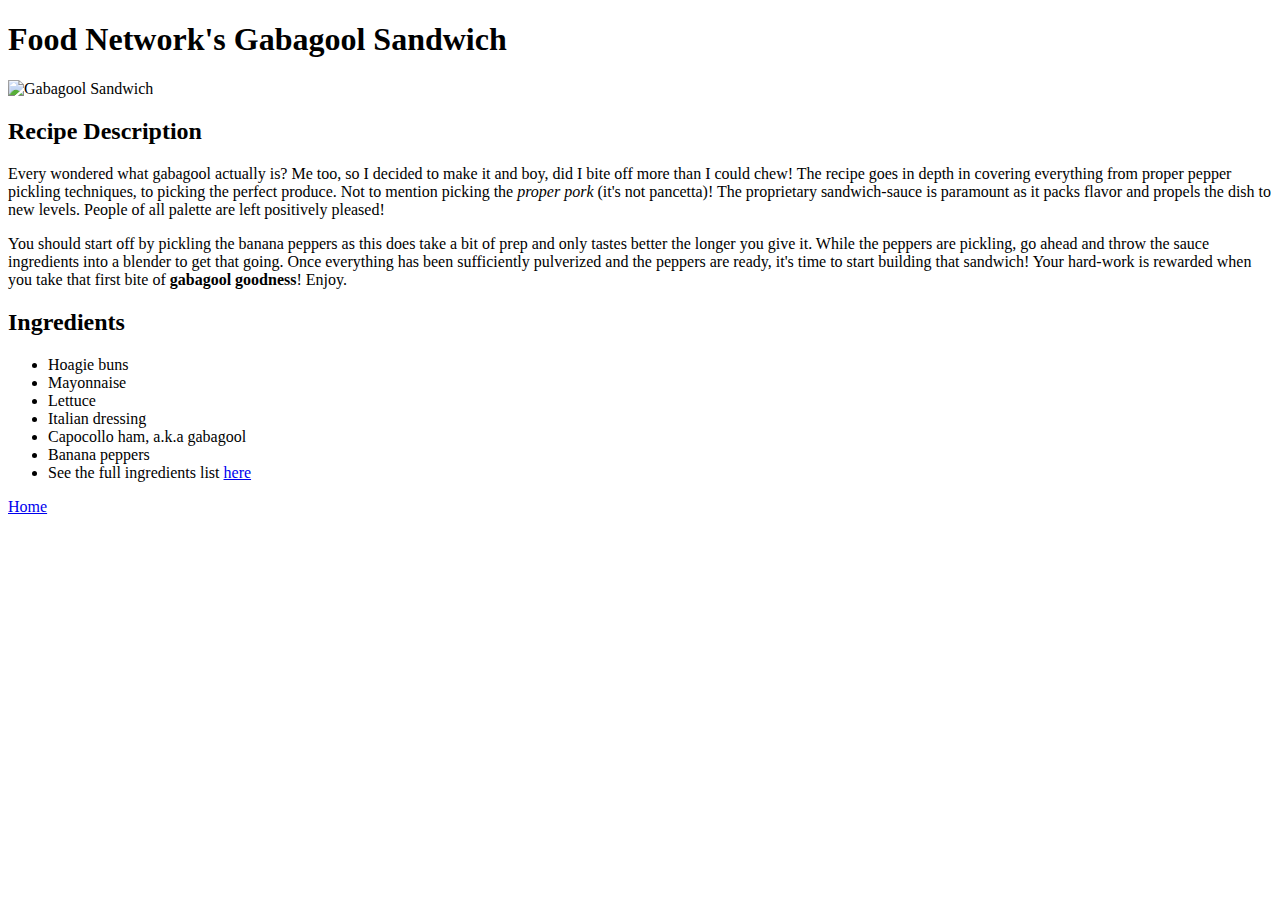
==== recipes/gabagool.html @ 38e4342b "Added ingredients list and other main content to gabagool recipe page" ====
<!DOCTYPE html>

<html lang="en">
    <head>
        <meta charset="UTF-8">
        <title>Gabagool Sandwich Recipe</title>
    </head>

    <body>
        <h1>Food Network's Gabagool Sandwich</h1>

        <img src="https://food.fnr.sndimg.com/content/dam/images/food/fullset/2022/06/30/DV3513-gabagool-sandwich-good-company-cleveland-ohio_4x3.JPG.rend.hgtvcom.826.620.suffix/1656604694042.webp" alt="Gabagool Sandwich">

        <h2>Recipe Description</h2>

        <p>Every wondered what gabagool actually is? Me too, so I decided to make it and boy, did I bite off more than I could chew! The recipe goes in depth in covering everything from proper pepper pickling techniques, to picking the perfect
            produce. Not to mention picking the <em>proper pork</em> (it's not pancetta)! The proprietary sandwich-sauce is paramount as it packs flavor and propels the dish to new levels. People of all palette are left positively pleased!
        </p>

        <p>You should start off by pickling the banana peppers as this does take a bit of prep and only tastes better the longer you give it. While the peppers are pickling, go ahead and throw the sauce ingredients into a blender
            to get that going. Once everything has been sufficiently pulverized and the peppers are ready, it's time to start building that sandwich! Your hard-work is rewarded when you take that first bite of <strong>gabagool goodness</strong>! Enjoy.
        </p>

        <h2>Ingredients</h2>

        <ul>
            <li>Hoagie buns</li>
            <li>Mayonnaise</li>
            <li>Lettuce</li>
            <li>Italian dressing</li>
            <li>Capocollo ham, a.k.a gabagool</li>
            <li>Banana peppers</li>
            <li>See the full ingredients list <a href="https://www.foodnetwork.com/recipes/gabagool-sandwich-12808133">here</a></li>
        </ul>

        <a href="../index.html">Home</a>
    </body>
</html>
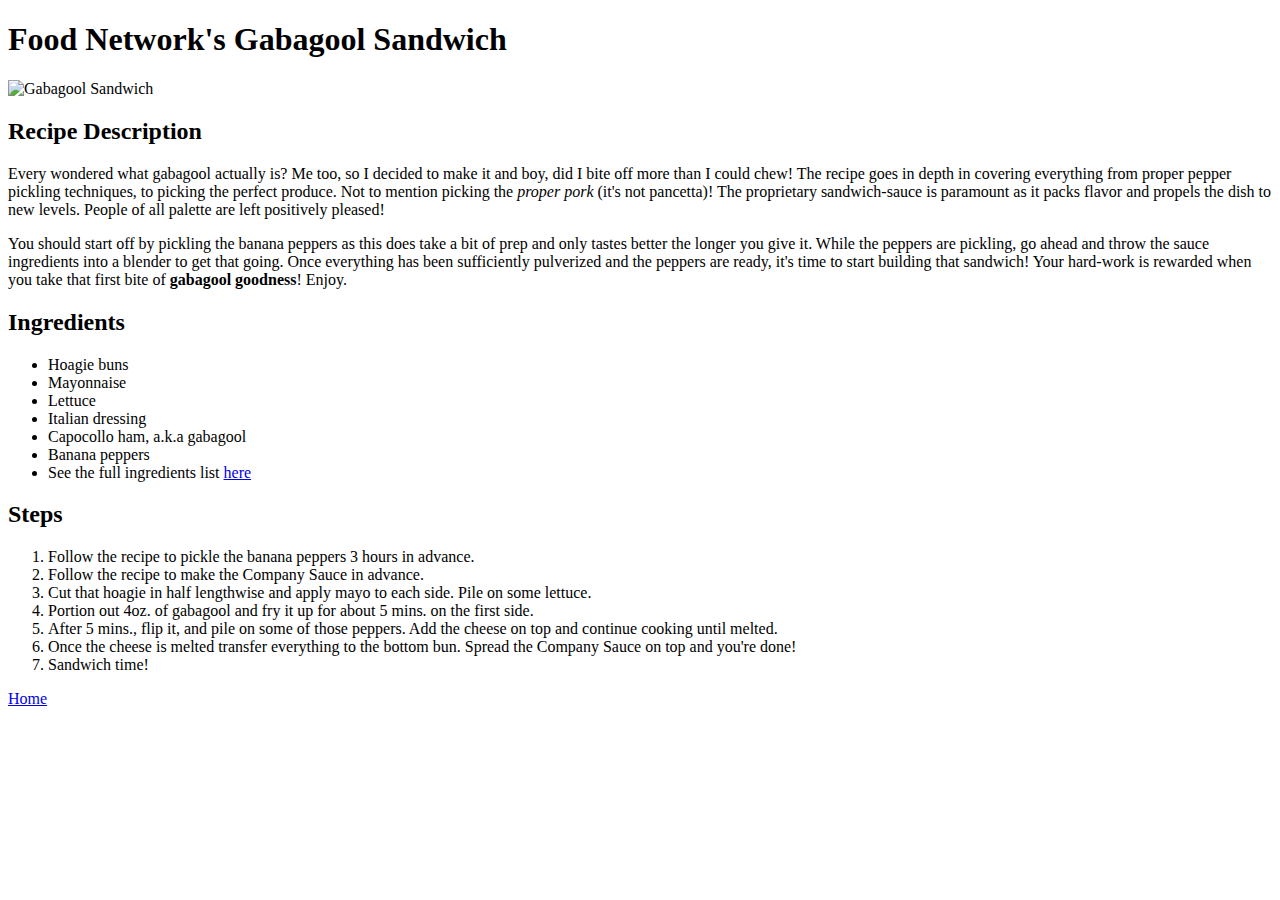
==== commit 4414175b: "Added recipe steps content." ====
--- a/recipes/gabagool.html
+++ b/recipes/gabagool.html
@@ -33,6 +33,18 @@
             <li>See the full ingredients list <a href="https://www.foodnetwork.com/recipes/gabagool-sandwich-12808133">here</a></li>
         </ul>
 
+        <h2>Steps</h2>
+
+        <ol>
+            <li>Follow the recipe to pickle the banana peppers 3 hours in advance.</li>
+            <li>Follow the recipe to make the Company Sauce in advance.</li>
+            <li>Cut that hoagie in half lengthwise and apply mayo to each side. Pile on some lettuce.</li>
+            <li>Portion out 4oz. of gabagool and fry it up for about 5 mins. on the first side.</li>
+            <li>After 5 mins., flip it, and pile on some of those peppers. Add the cheese on top and continue cooking until melted.</li>
+            <li>Once the cheese is melted transfer everything to the bottom bun. Spread the Company Sauce on top and you're done!</li>
+            <li>Sandwich time!</li>
+        </ol>
+
         <a href="../index.html">Home</a>
     </body>
 </html>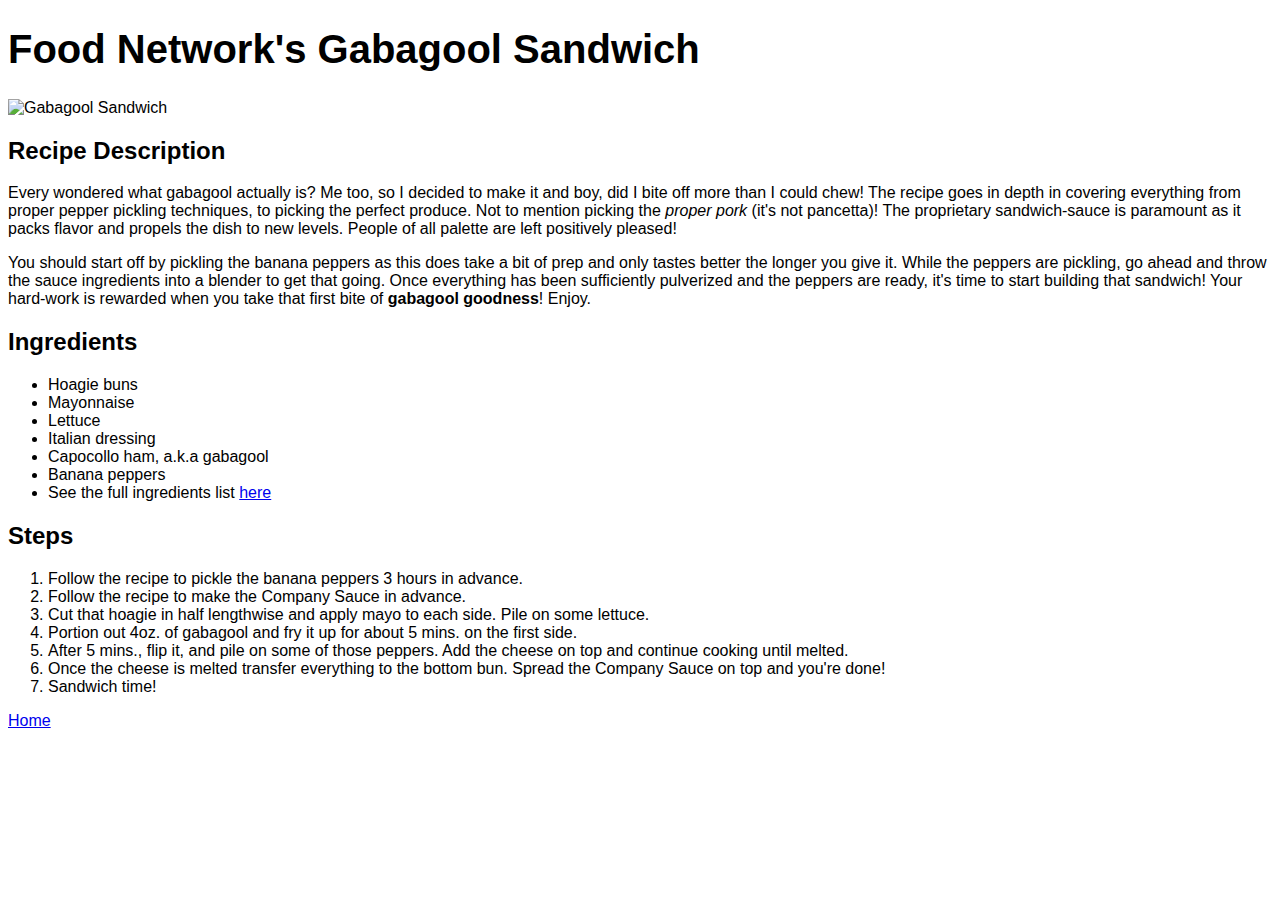
==== commit 6d55ce44: "Edited HTML elements" ====
--- a/recipes/gabagool.html
+++ b/recipes/gabagool.html
@@ -4,47 +4,54 @@
     <head>
         <meta charset="UTF-8">
         <title>Gabagool Sandwich Recipe</title>
+        <link rel="stylesheet" href="../styles.css">
     </head>
 
     <body>
-        <h1>Food Network's Gabagool Sandwich</h1>
+        <h1 class="name recipe">Food Network's Gabagool Sandwich</h1>
 
-        <img src="https://food.fnr.sndimg.com/content/dam/images/food/fullset/2022/06/30/DV3513-gabagool-sandwich-good-company-cleveland-ohio_4x3.JPG.rend.hgtvcom.826.620.suffix/1656604694042.webp" alt="Gabagool Sandwich">
+        <div class="box">
+            <img class="thumbnail" src="https://food.fnr.sndimg.com/content/dam/images/food/fullset/2022/06/30/DV3513-gabagool-sandwich-good-company-cleveland-ohio_4x3.JPG.rend.hgtvcom.826.620.suffix/1656604694042.webp" alt="Gabagool Sandwich">
+        </div>
 
-        <h2>Recipe Description</h2>
+        <div class="box">
+            <h2 class="header">Recipe Description</h2>
 
-        <p>Every wondered what gabagool actually is? Me too, so I decided to make it and boy, did I bite off more than I could chew! The recipe goes in depth in covering everything from proper pepper pickling techniques, to picking the perfect
-            produce. Not to mention picking the <em>proper pork</em> (it's not pancetta)! The proprietary sandwich-sauce is paramount as it packs flavor and propels the dish to new levels. People of all palette are left positively pleased!
-        </p>
-
-        <p>You should start off by pickling the banana peppers as this does take a bit of prep and only tastes better the longer you give it. While the peppers are pickling, go ahead and throw the sauce ingredients into a blender
-            to get that going. Once everything has been sufficiently pulverized and the peppers are ready, it's time to start building that sandwich! Your hard-work is rewarded when you take that first bite of <strong>gabagool goodness</strong>! Enjoy.
-        </p>
-
-        <h2>Ingredients</h2>
-
-        <ul>
-            <li>Hoagie buns</li>
-            <li>Mayonnaise</li>
-            <li>Lettuce</li>
-            <li>Italian dressing</li>
-            <li>Capocollo ham, a.k.a gabagool</li>
-            <li>Banana peppers</li>
-            <li>See the full ingredients list <a href="https://www.foodnetwork.com/recipes/gabagool-sandwich-12808133">here</a></li>
-        </ul>
-
-        <h2>Steps</h2>
-
-        <ol>
-            <li>Follow the recipe to pickle the banana peppers 3 hours in advance.</li>
-            <li>Follow the recipe to make the Company Sauce in advance.</li>
-            <li>Cut that hoagie in half lengthwise and apply mayo to each side. Pile on some lettuce.</li>
-            <li>Portion out 4oz. of gabagool and fry it up for about 5 mins. on the first side.</li>
-            <li>After 5 mins., flip it, and pile on some of those peppers. Add the cheese on top and continue cooking until melted.</li>
-            <li>Once the cheese is melted transfer everything to the bottom bun. Spread the Company Sauce on top and you're done!</li>
-            <li>Sandwich time!</li>
-        </ol>
-
+            <p class="description text">Every wondered what gabagool actually is? Me too, so I decided to make it and boy, did I bite off more than I could chew! The recipe goes in depth in covering everything from proper pepper pickling techniques, to picking the perfect
+                produce. Not to mention picking the <em>proper pork</em> (it's not pancetta)! The proprietary sandwich-sauce is paramount as it packs flavor and propels the dish to new levels. People of all palette are left positively pleased!
+            </p>
+    
+            <p class="description text">You should start off by pickling the banana peppers as this does take a bit of prep and only tastes better the longer you give it. While the peppers are pickling, go ahead and throw the sauce ingredients into a blender
+                to get that going. Once everything has been sufficiently pulverized and the peppers are ready, it's time to start building that sandwich! Your hard-work is rewarded when you take that first bite of <strong>gabagool goodness</strong>! Enjoy.
+            </p>
+        </div>
+        
+        <div class="box">
+            <h2 class="header">Ingredients</h2>
+            <ul class="ingredients">
+                <li class="food">Hoagie buns</li>
+                <li class="food">Mayonnaise</li>
+                <li class="food">Lettuce</li>
+                <li class="food">Italian dressing</li>
+                <li class="food">Capocollo ham, a.k.a gabagool</li>
+                <li class="food">Banana peppers</li>
+                <li class="food">See the full ingredients list <a href="https://www.foodnetwork.com/recipes/gabagool-sandwich-12808133">here</a></li>
+            </ul>
+        </div>
+        
+        <div class="box">
+            <h2 class="header">Steps</h2>
+            <ol class="directions">
+                <li class="step">Follow the recipe to pickle the banana peppers 3 hours in advance.</li>
+                <li class="step">Follow the recipe to make the Company Sauce in advance.</li>
+                <li class="step">Cut that hoagie in half lengthwise and apply mayo to each side. Pile on some lettuce.</li>
+                <li class="step">Portion out 4oz. of gabagool and fry it up for about 5 mins. on the first side.</li>
+                <li class="step">After 5 mins., flip it, and pile on some of those peppers. Add the cheese on top and continue cooking until melted.</li>
+                <li class="step">Once the cheese is melted transfer everything to the bottom bun. Spread the Company Sauce on top and you're done!</li>
+                <li class="step">Sandwich time!</li>
+            </ol>
+        </div>
+        
         <a href="../index.html">Home</a>
     </body>
 </html>--- a/styles.css
+++ b/styles.css
@@ -0,0 +1,20 @@
+body {
+    font-family: Arial, Helvetica, sans-serif;
+}
+
+#home-title {
+    color: #edd37e;
+}
+
+h1 {
+    font-size: 40px;
+}
+
+.author{
+    font-family: Brush Script MT, Arial, sans-serif;
+    font-size: 18px;
+}
+
+.recipes-home {
+    font-size: 22px;
+}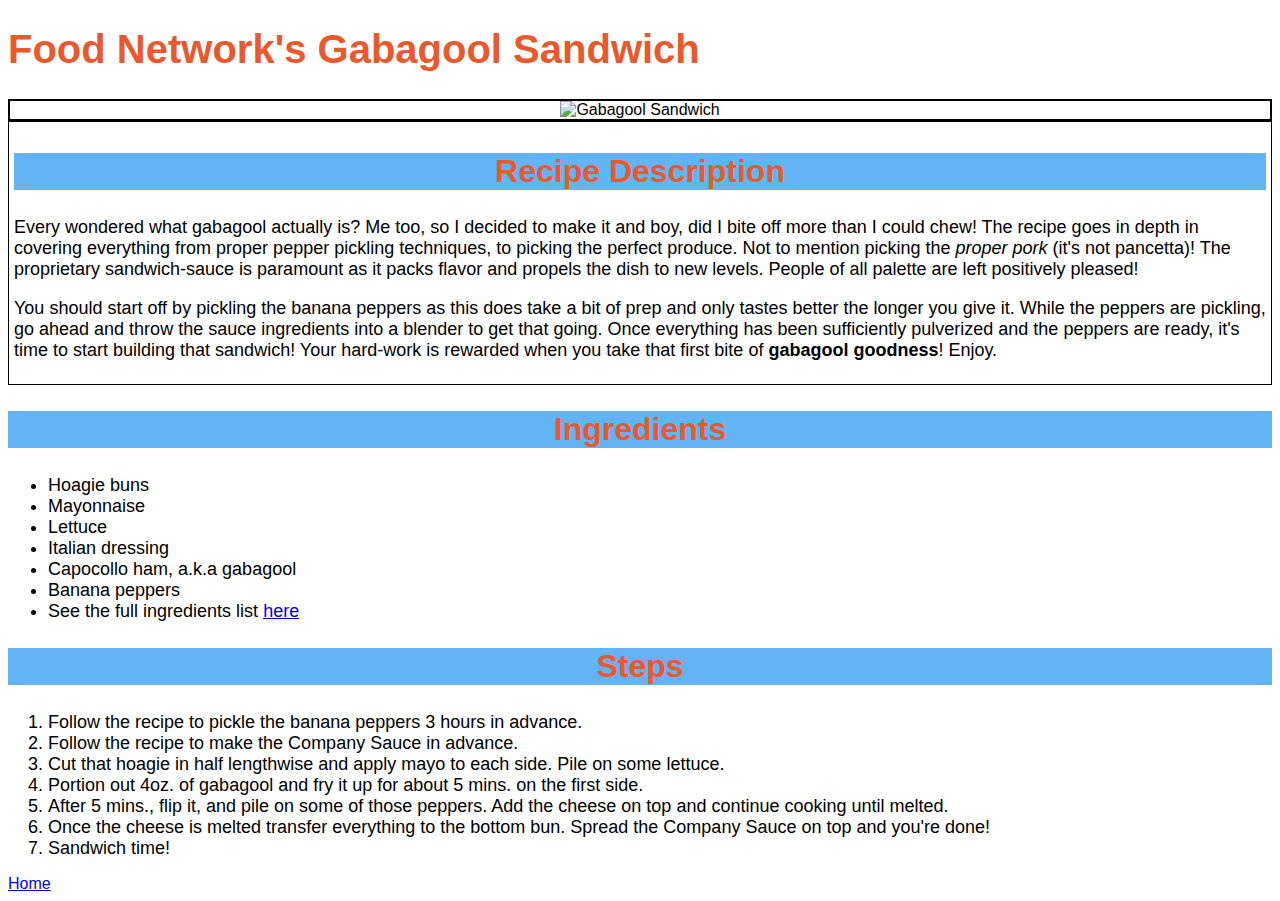
==== commit e8107e09: "Changes to HTML and additional styling." ====
--- a/recipes/gabagool.html
+++ b/recipes/gabagool.html
@@ -10,47 +10,52 @@
     <body>
         <h1 class="name recipe">Food Network's Gabagool Sandwich</h1>
 
-        <div class="box">
+        <div class="picture box">
             <img class="thumbnail" src="https://food.fnr.sndimg.com/content/dam/images/food/fullset/2022/06/30/DV3513-gabagool-sandwich-good-company-cleveland-ohio_4x3.JPG.rend.hgtvcom.826.620.suffix/1656604694042.webp" alt="Gabagool Sandwich">
         </div>
 
-        <div class="box">
-            <h2 class="header">Recipe Description</h2>
-
-            <p class="description text">Every wondered what gabagool actually is? Me too, so I decided to make it and boy, did I bite off more than I could chew! The recipe goes in depth in covering everything from proper pepper pickling techniques, to picking the perfect
-                produce. Not to mention picking the <em>proper pork</em> (it's not pancetta)! The proprietary sandwich-sauce is paramount as it packs flavor and propels the dish to new levels. People of all palette are left positively pleased!
-            </p>
-    
-            <p class="description text">You should start off by pickling the banana peppers as this does take a bit of prep and only tastes better the longer you give it. While the peppers are pickling, go ahead and throw the sauce ingredients into a blender
-                to get that going. Once everything has been sufficiently pulverized and the peppers are ready, it's time to start building that sandwich! Your hard-work is rewarded when you take that first bite of <strong>gabagool goodness</strong>! Enjoy.
-            </p>
+        <div class="container">
+            <div class="description box">
+                <h2 class="header">Recipe Description</h2>
+                <p class="description text">Every wondered what gabagool actually is? Me too, so I decided to make it and boy, did I bite off more than I could chew! The recipe goes in depth in covering everything from proper pepper pickling techniques, to picking the perfect
+                    produce. Not to mention picking the <em>proper pork</em> (it's not pancetta)! The proprietary sandwich-sauce is paramount as it packs flavor and propels the dish to new levels. People of all palette are left positively pleased!
+                </p>
+                <p class="description text">You should start off by pickling the banana peppers as this does take a bit of prep and only tastes better the longer you give it. While the peppers are pickling, go ahead and throw the sauce ingredients into a blender
+                    to get that going. Once everything has been sufficiently pulverized and the peppers are ready, it's time to start building that sandwich! Your hard-work is rewarded when you take that first bite of <strong>gabagool goodness</strong>! Enjoy.
+                </p>
+            </div>
         </div>
         
-        <div class="box">
-            <h2 class="header">Ingredients</h2>
-            <ul class="ingredients">
-                <li class="food">Hoagie buns</li>
-                <li class="food">Mayonnaise</li>
-                <li class="food">Lettuce</li>
-                <li class="food">Italian dressing</li>
-                <li class="food">Capocollo ham, a.k.a gabagool</li>
-                <li class="food">Banana peppers</li>
-                <li class="food">See the full ingredients list <a href="https://www.foodnetwork.com/recipes/gabagool-sandwich-12808133">here</a></li>
-            </ul>
+        <div class="container">
+            <div class="content box">
+                <h2 class="header">Ingredients</h2>
+                <ul class="ingredients">
+                    <li class="food">Hoagie buns</li>
+                    <li class="food">Mayonnaise</li>
+                    <li class="food">Lettuce</li>
+                    <li class="food">Italian dressing</li>
+                    <li class="food">Capocollo ham, a.k.a gabagool</li>
+                    <li class="food">Banana peppers</li>
+                    <li class="food">See the full ingredients list <a href="https://www.foodnetwork.com/recipes/gabagool-sandwich-12808133">here</a></li>
+                </ul>
+            </div>
         </div>
         
-        <div class="box">
-            <h2 class="header">Steps</h2>
-            <ol class="directions">
-                <li class="step">Follow the recipe to pickle the banana peppers 3 hours in advance.</li>
-                <li class="step">Follow the recipe to make the Company Sauce in advance.</li>
-                <li class="step">Cut that hoagie in half lengthwise and apply mayo to each side. Pile on some lettuce.</li>
-                <li class="step">Portion out 4oz. of gabagool and fry it up for about 5 mins. on the first side.</li>
-                <li class="step">After 5 mins., flip it, and pile on some of those peppers. Add the cheese on top and continue cooking until melted.</li>
-                <li class="step">Once the cheese is melted transfer everything to the bottom bun. Spread the Company Sauce on top and you're done!</li>
-                <li class="step">Sandwich time!</li>
-            </ol>
+        <div class="container">
+            <div class="content box">
+                <h2 class="header">Steps</h2>
+                <ol class="directions">
+                    <li class="step">Follow the recipe to pickle the banana peppers 3 hours in advance.</li>
+                    <li class="step">Follow the recipe to make the Company Sauce in advance.</li>
+                    <li class="step">Cut that hoagie in half lengthwise and apply mayo to each side. Pile on some lettuce.</li>
+                    <li class="step">Portion out 4oz. of gabagool and fry it up for about 5 mins. on the first side.</li>
+                    <li class="step">After 5 mins., flip it, and pile on some of those peppers. Add the cheese on top and continue cooking until melted.</li>
+                    <li class="step">Once the cheese is melted transfer everything to the bottom bun. Spread the Company Sauce on top and you're done!</li>
+                    <li class="step">Sandwich time!</li>
+                </ol>
+            </div>
         </div>
+        
         
         <a href="../index.html">Home</a>
     </body>
--- a/styles.css
+++ b/styles.css
@@ -1,3 +1,4 @@
+/* CSS */
 body {
     font-family: Arial, Helvetica, sans-serif;
 }
@@ -10,11 +11,57 @@
     font-size: 40px;
 }
 
-.author{
+h2.author {
     font-family: Brush Script MT, Arial, sans-serif;
     font-size: 18px;
 }
 
-.recipes-home {
+.recipes-list {
     font-size: 22px;
+    
+}
+
+.name.recipe {
+    font-family: 'Franklin Gothic Medium', 'Arial Narrow', Arial, sans-serif;
+    color: #e85a2e;
+}
+
+.container {
+    height: 100%;
+}
+
+.picture.box {
+    border: 2px solid black;
+    text-align: center;
+}
+
+.description.box {
+    border: 1px solid black;
+    padding: 5px;
+    top: 0;
+
+}
+
+.thumbnail {
+    height: auto;
+    width: 750px;
+}
+
+.header {
+    font-size: 32px;
+    background-color: #64b4f5;
+    color: #e85a2e;
+    text-align: center;
+}
+
+.text {
+    font-size: 18px;
+}
+
+ul.ingredients {
+    font-size: 18px;
+}
+
+.step {
+    font-size: 18px;
 }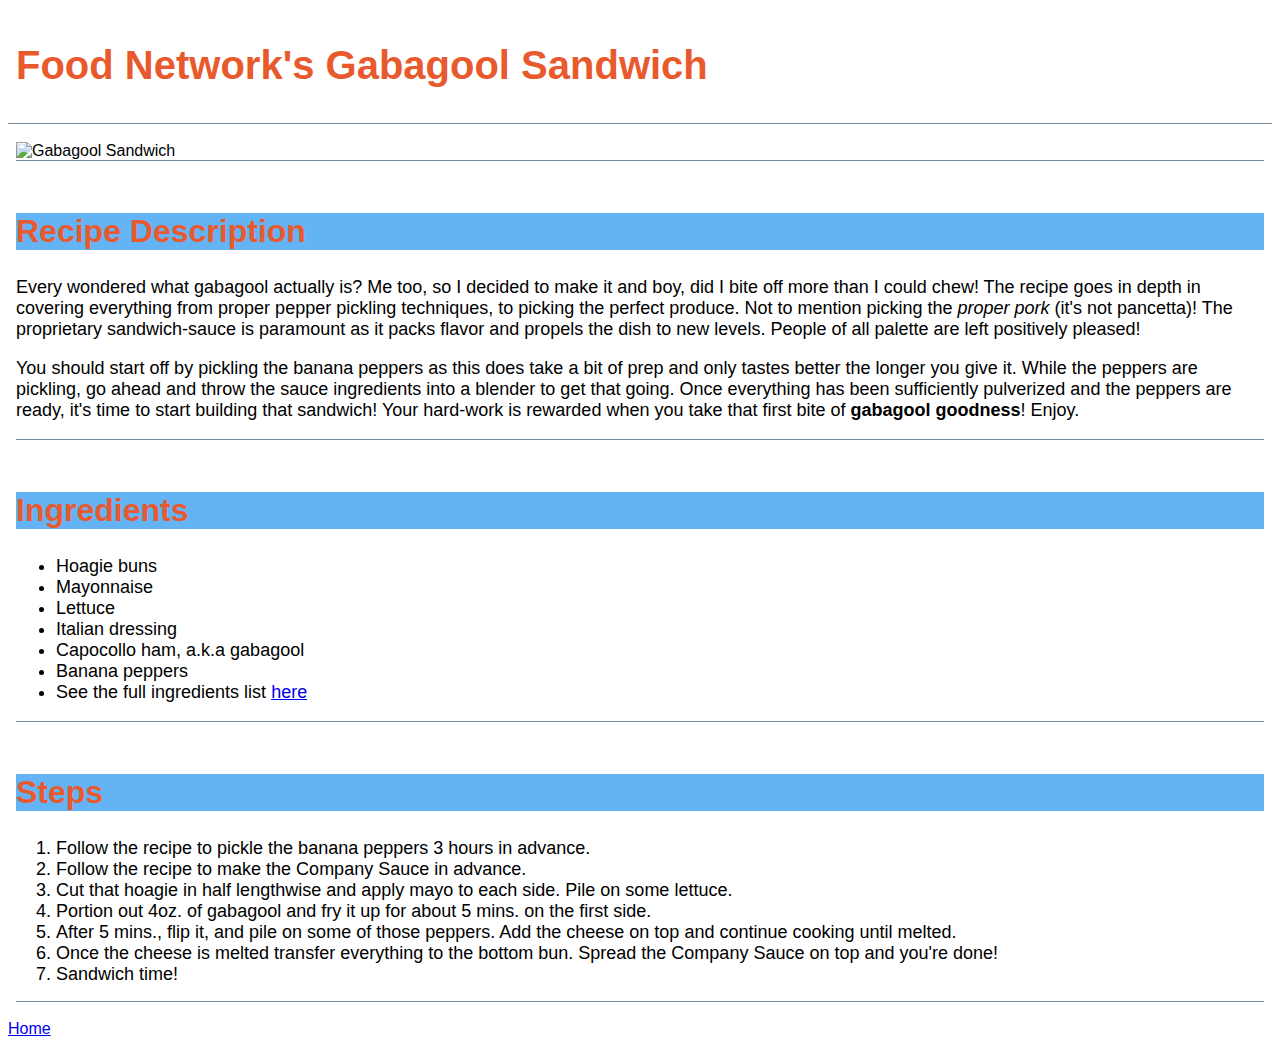
==== commit 1680aa40: "More edits to HTML and CSS." ====
--- a/recipes/gabagool.html
+++ b/recipes/gabagool.html
@@ -8,14 +8,18 @@
     </head>
 
     <body>
-        <h1 class="name recipe">Food Network's Gabagool Sandwich</h1>
-
-        <div class="picture box">
-            <img class="thumbnail" src="https://food.fnr.sndimg.com/content/dam/images/food/fullset/2022/06/30/DV3513-gabagool-sandwich-good-company-cleveland-ohio_4x3.JPG.rend.hgtvcom.826.620.suffix/1656604694042.webp" alt="Gabagool Sandwich">
+        <div class="container box">
+            <h1 class="name recipe">Food Network's Gabagool Sandwich</h1>
         </div>
-
+        
         <div class="container">
-            <div class="description box">
+            <div class="box">
+                <img class="thumbnail" src="https://food.fnr.sndimg.com/content/dam/images/food/fullset/2022/06/30/DV3513-gabagool-sandwich-good-company-cleveland-ohio_4x3.JPG.rend.hgtvcom.826.620.suffix/1656604694042.webp" alt="Gabagool Sandwich">
+            </div>
+        </div>
+        
+        <div class="container">
+            <div class="box">
                 <h2 class="header">Recipe Description</h2>
                 <p class="description text">Every wondered what gabagool actually is? Me too, so I decided to make it and boy, did I bite off more than I could chew! The recipe goes in depth in covering everything from proper pepper pickling techniques, to picking the perfect
                     produce. Not to mention picking the <em>proper pork</em> (it's not pancetta)! The proprietary sandwich-sauce is paramount as it packs flavor and propels the dish to new levels. People of all palette are left positively pleased!
@@ -27,7 +31,7 @@
         </div>
         
         <div class="container">
-            <div class="content box">
+            <div class="box">
                 <h2 class="header">Ingredients</h2>
                 <ul class="ingredients">
                     <li class="food">Hoagie buns</li>
@@ -42,7 +46,7 @@
         </div>
         
         <div class="container">
-            <div class="content box">
+            <div class="box">
                 <h2 class="header">Steps</h2>
                 <ol class="directions">
                     <li class="step">Follow the recipe to pickle the banana peppers 3 hours in advance.</li>
--- a/styles.css
+++ b/styles.css
@@ -1,10 +1,21 @@
-/* CSS */
 body {
     font-family: Arial, Helvetica, sans-serif;
 }
 
 #home-title {
+    text-align: center;
     color: #edd37e;
+}
+
+.container {
+    margin-left: 0 auto;
+    margin-bottom: 10px;
+    padding: 8px;
+}
+
+.box {
+    border-bottom: 1px solid lightslategray;
+    margin-top: 0 auto;
 }
 
 h1 {
@@ -12,8 +23,8 @@
 }
 
 h2.author {
-    font-family: Brush Script MT, Arial, sans-serif;
     font-size: 18px;
+    text-align: center;
 }
 
 .recipes-list {
@@ -26,22 +37,6 @@
     color: #e85a2e;
 }
 
-.container {
-    height: 100%;
-}
-
-.picture.box {
-    border: 2px solid black;
-    text-align: center;
-}
-
-.description.box {
-    border: 1px solid black;
-    padding: 5px;
-    top: 0;
-
-}
-
 .thumbnail {
     height: auto;
     width: 750px;
@@ -51,14 +46,14 @@
     font-size: 32px;
     background-color: #64b4f5;
     color: #e85a2e;
-    text-align: center;
+    font-weight: bold;
 }
 
 .text {
     font-size: 18px;
 }
 
-ul.ingredients {
+.ingredients {
     font-size: 18px;
 }
 
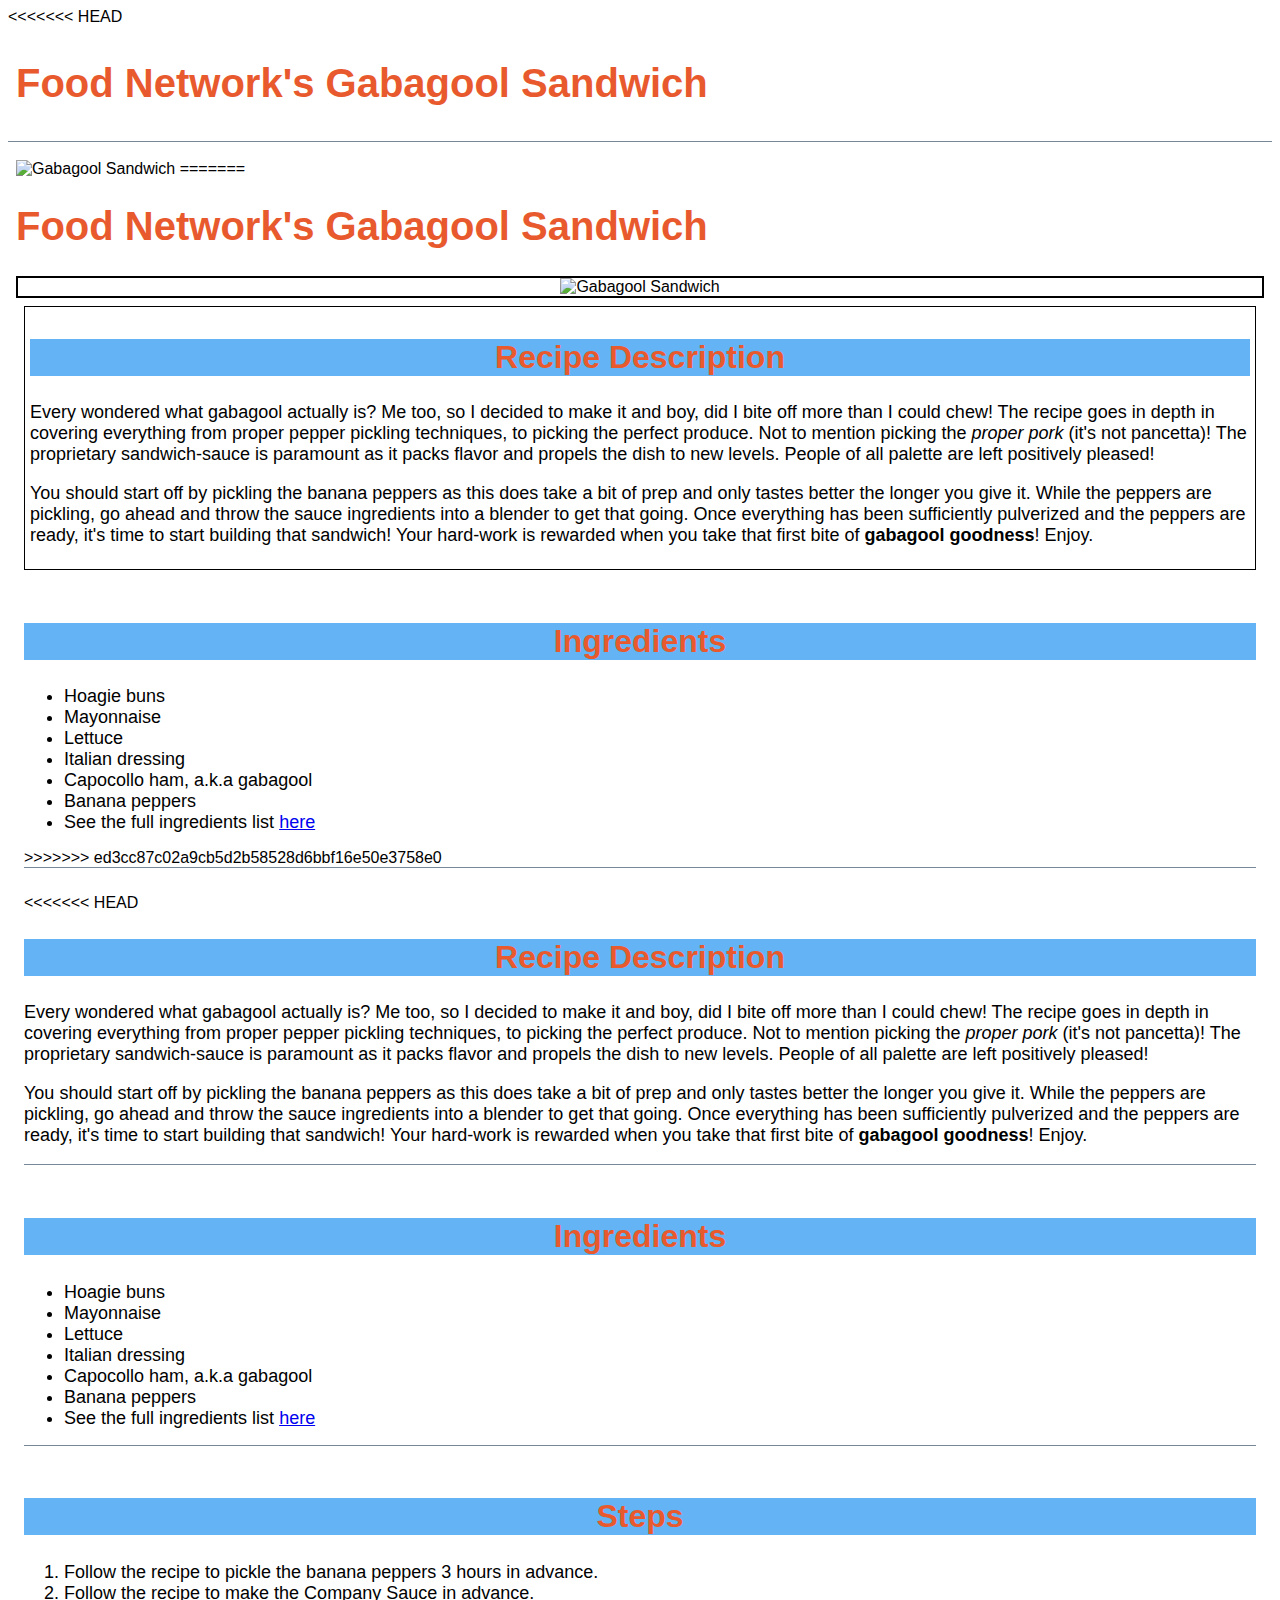
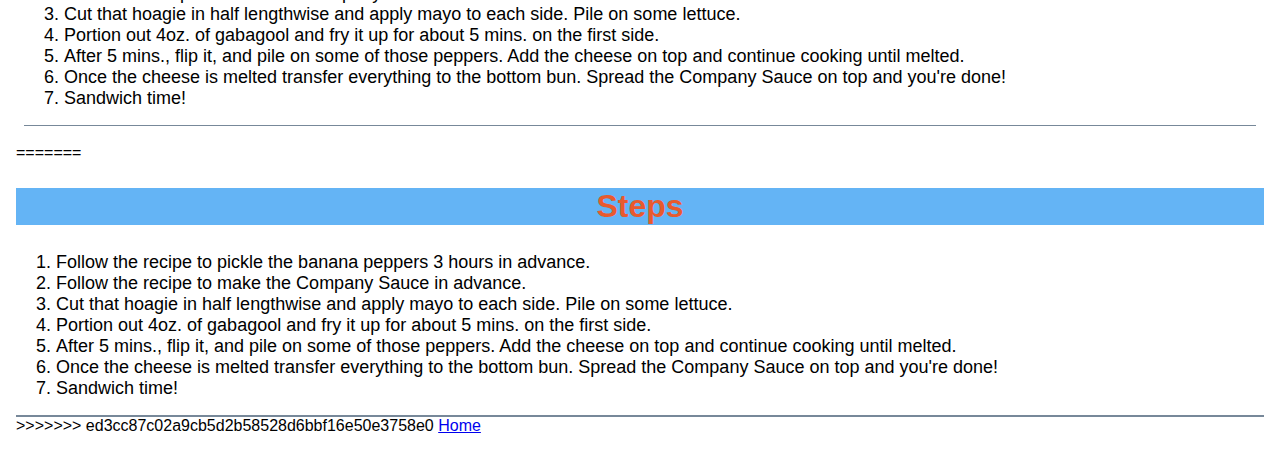
==== commit dc086d58: "Messed around with HTML and CSS." ====
--- a/recipes/gabagool.html
+++ b/recipes/gabagool.html
@@ -8,6 +8,7 @@
     </head>
 
     <body>
+<<<<<<< HEAD
         <div class="container box">
             <h1 class="name recipe">Food Network's Gabagool Sandwich</h1>
         </div>
@@ -15,10 +16,43 @@
         <div class="container">
             <div class="box">
                 <img class="thumbnail" src="https://food.fnr.sndimg.com/content/dam/images/food/fullset/2022/06/30/DV3513-gabagool-sandwich-good-company-cleveland-ohio_4x3.JPG.rend.hgtvcom.826.620.suffix/1656604694042.webp" alt="Gabagool Sandwich">
+=======
+        <h1 class="name recipe">Food Network's Gabagool Sandwich</h1>
+
+        <div class="picture box">
+            <img class="thumbnail" src="https://food.fnr.sndimg.com/content/dam/images/food/fullset/2022/06/30/DV3513-gabagool-sandwich-good-company-cleveland-ohio_4x3.JPG.rend.hgtvcom.826.620.suffix/1656604694042.webp" alt="Gabagool Sandwich">
+        </div>
+
+        <div class="container">
+            <div class="description box">
+                <h2 class="header">Recipe Description</h2>
+                <p class="description text">Every wondered what gabagool actually is? Me too, so I decided to make it and boy, did I bite off more than I could chew! The recipe goes in depth in covering everything from proper pepper pickling techniques, to picking the perfect
+                    produce. Not to mention picking the <em>proper pork</em> (it's not pancetta)! The proprietary sandwich-sauce is paramount as it packs flavor and propels the dish to new levels. People of all palette are left positively pleased!
+                </p>
+                <p class="description text">You should start off by pickling the banana peppers as this does take a bit of prep and only tastes better the longer you give it. While the peppers are pickling, go ahead and throw the sauce ingredients into a blender
+                    to get that going. Once everything has been sufficiently pulverized and the peppers are ready, it's time to start building that sandwich! Your hard-work is rewarded when you take that first bite of <strong>gabagool goodness</strong>! Enjoy.
+                </p>
             </div>
         </div>
         
         <div class="container">
+            <div class="content box">
+                <h2 class="header">Ingredients</h2>
+                <ul class="ingredients">
+                    <li class="food">Hoagie buns</li>
+                    <li class="food">Mayonnaise</li>
+                    <li class="food">Lettuce</li>
+                    <li class="food">Italian dressing</li>
+                    <li class="food">Capocollo ham, a.k.a gabagool</li>
+                    <li class="food">Banana peppers</li>
+                    <li class="food">See the full ingredients list <a href="https://www.foodnetwork.com/recipes/gabagool-sandwich-12808133">here</a></li>
+                </ul>
+>>>>>>> ed3cc87c02a9cb5d2b58528d6bbf16e50e3758e0
+            </div>
+        </div>
+        
+        <div class="container">
+<<<<<<< HEAD
             <div class="box">
                 <h2 class="header">Recipe Description</h2>
                 <p class="description text">Every wondered what gabagool actually is? Me too, so I decided to make it and boy, did I bite off more than I could chew! The recipe goes in depth in covering everything from proper pepper pickling techniques, to picking the perfect
@@ -60,6 +94,22 @@
             </div>
         </div>
         
+=======
+            <div class="content box">
+                <h2 class="header">Steps</h2>
+                <ol class="directions">
+                    <li class="step">Follow the recipe to pickle the banana peppers 3 hours in advance.</li>
+                    <li class="step">Follow the recipe to make the Company Sauce in advance.</li>
+                    <li class="step">Cut that hoagie in half lengthwise and apply mayo to each side. Pile on some lettuce.</li>
+                    <li class="step">Portion out 4oz. of gabagool and fry it up for about 5 mins. on the first side.</li>
+                    <li class="step">After 5 mins., flip it, and pile on some of those peppers. Add the cheese on top and continue cooking until melted.</li>
+                    <li class="step">Once the cheese is melted transfer everything to the bottom bun. Spread the Company Sauce on top and you're done!</li>
+                    <li class="step">Sandwich time!</li>
+                </ol>
+            </div>
+        </div>
+        
+>>>>>>> ed3cc87c02a9cb5d2b58528d6bbf16e50e3758e0
         
         <a href="../index.html">Home</a>
     </body>
--- a/styles.css
+++ b/styles.css
@@ -1,3 +1,4 @@
+/* CSS */
 body {
     font-family: Arial, Helvetica, sans-serif;
 }
@@ -37,6 +38,22 @@
     color: #e85a2e;
 }
 
+.container {
+    margin-bottom: 10px;
+}
+
+.picture.box {
+    border: 2px solid black;
+    text-align: center;
+}
+
+.description.box {
+    border: 1px solid black;
+    padding: 5px;
+    top: 0;
+
+}
+
 .thumbnail {
     height: auto;
     width: 750px;
@@ -46,17 +63,13 @@
     font-size: 32px;
     background-color: #64b4f5;
     color: #e85a2e;
-    font-weight: bold;
+    text-align: center;
 }
 
 .text {
     font-size: 18px;
 }
 
-.ingredients {
-    font-size: 18px;
-}
-
-.step {
+.food, .step {
     font-size: 18px;
 }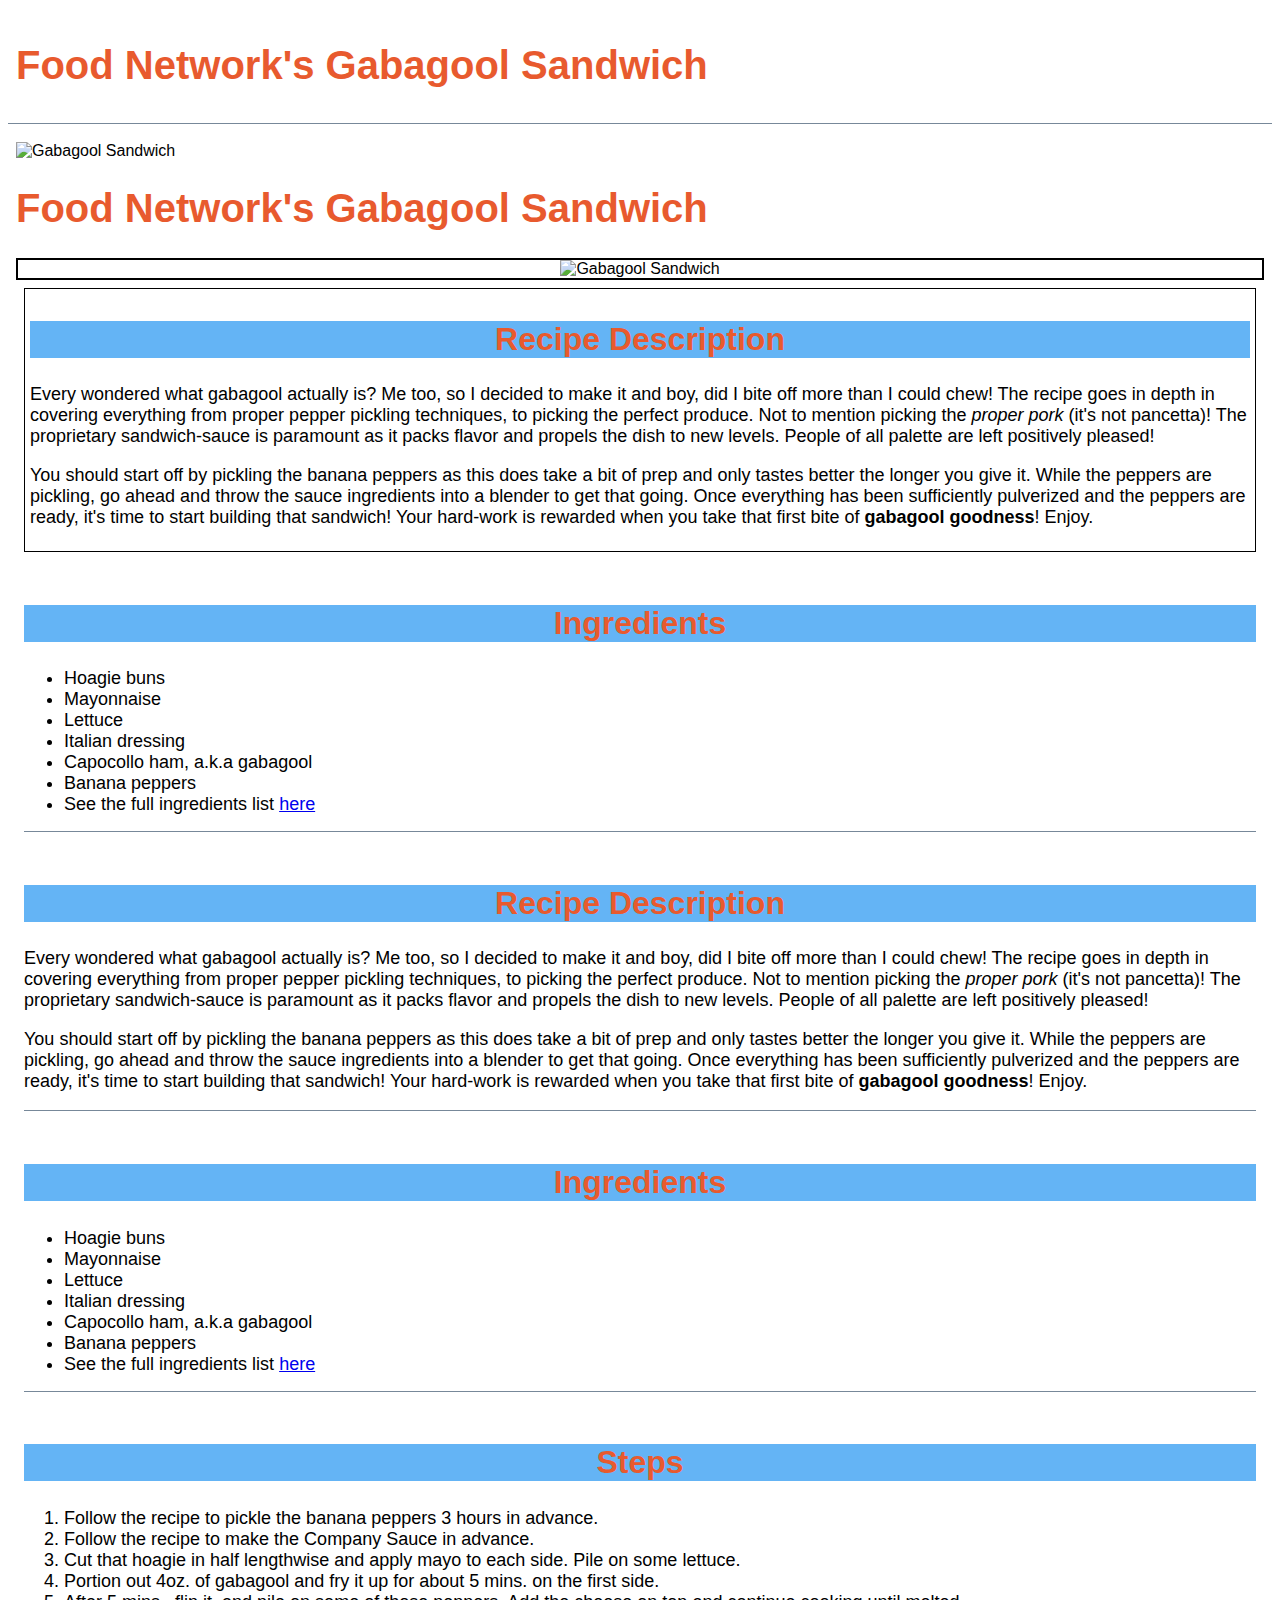
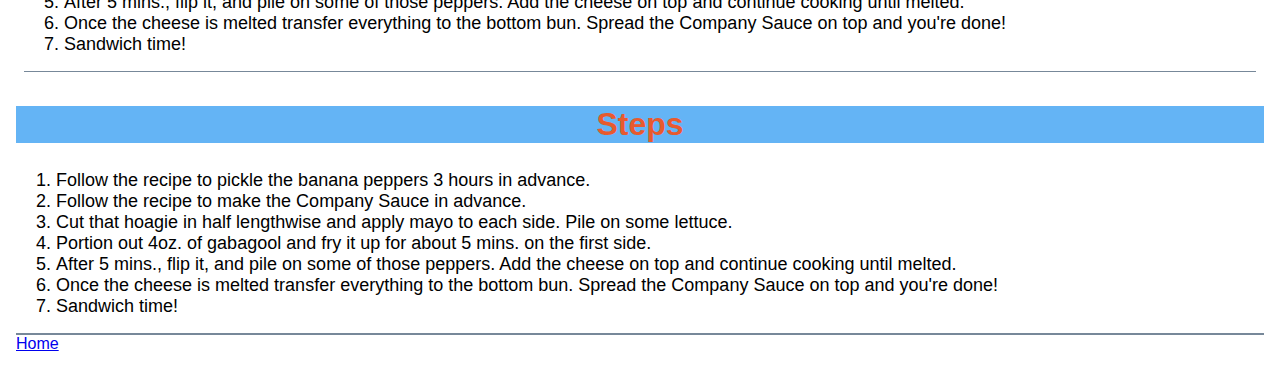
==== commit 947f0e12: "Accepted changes." ====
--- a/recipes/gabagool.html
+++ b/recipes/gabagool.html
@@ -8,7 +8,6 @@
     </head>
 
     <body>
-<<<<<<< HEAD
         <div class="container box">
             <h1 class="name recipe">Food Network's Gabagool Sandwich</h1>
         </div>
@@ -16,7 +15,6 @@
         <div class="container">
             <div class="box">
                 <img class="thumbnail" src="https://food.fnr.sndimg.com/content/dam/images/food/fullset/2022/06/30/DV3513-gabagool-sandwich-good-company-cleveland-ohio_4x3.JPG.rend.hgtvcom.826.620.suffix/1656604694042.webp" alt="Gabagool Sandwich">
-=======
         <h1 class="name recipe">Food Network's Gabagool Sandwich</h1>
 
         <div class="picture box">
@@ -47,12 +45,10 @@
                     <li class="food">Banana peppers</li>
                     <li class="food">See the full ingredients list <a href="https://www.foodnetwork.com/recipes/gabagool-sandwich-12808133">here</a></li>
                 </ul>
->>>>>>> ed3cc87c02a9cb5d2b58528d6bbf16e50e3758e0
             </div>
         </div>
         
         <div class="container">
-<<<<<<< HEAD
             <div class="box">
                 <h2 class="header">Recipe Description</h2>
                 <p class="description text">Every wondered what gabagool actually is? Me too, so I decided to make it and boy, did I bite off more than I could chew! The recipe goes in depth in covering everything from proper pepper pickling techniques, to picking the perfect
@@ -94,7 +90,6 @@
             </div>
         </div>
         
-=======
             <div class="content box">
                 <h2 class="header">Steps</h2>
                 <ol class="directions">
@@ -109,7 +104,6 @@
             </div>
         </div>
         
->>>>>>> ed3cc87c02a9cb5d2b58528d6bbf16e50e3758e0
         
         <a href="../index.html">Home</a>
     </body>
